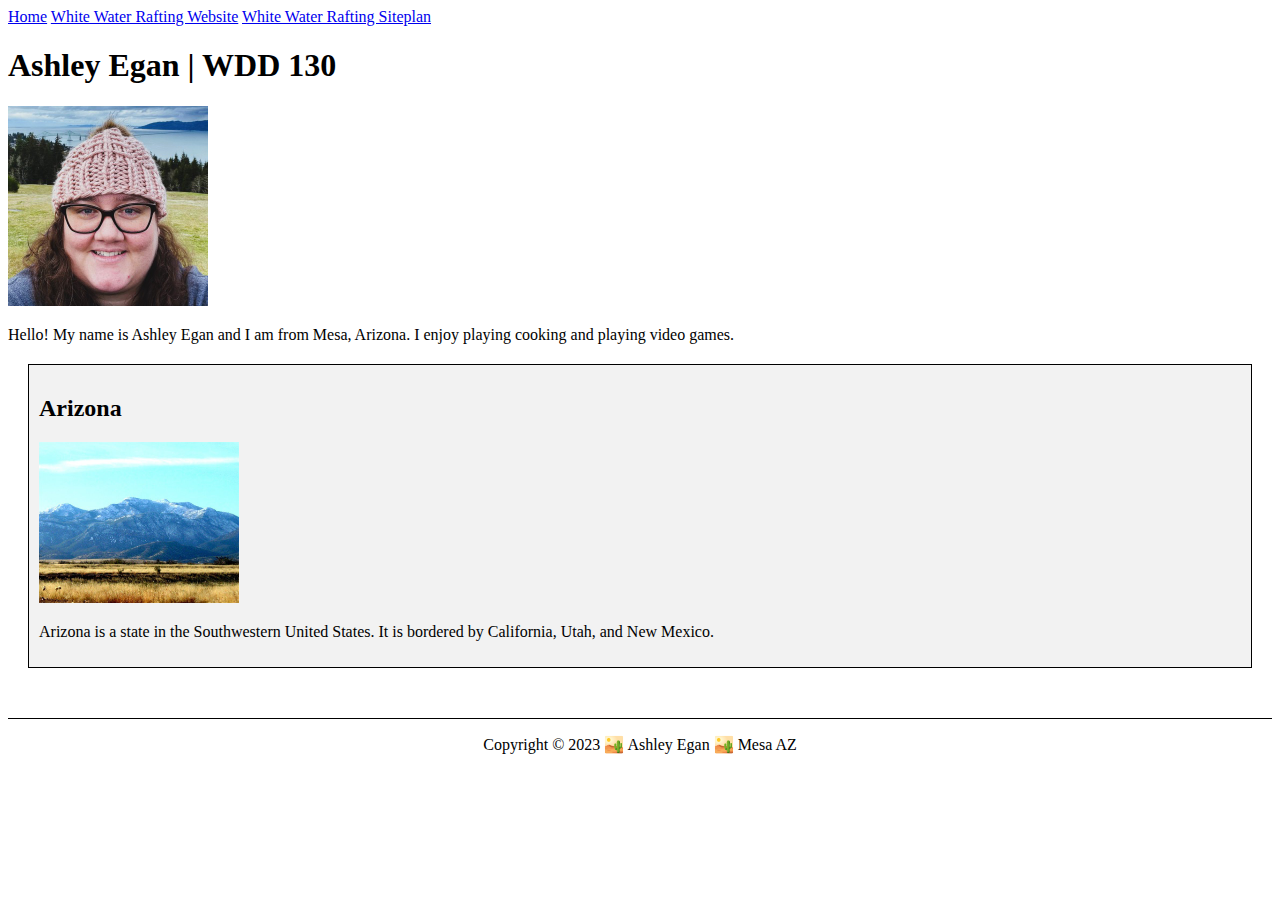
==== index.html @ d16cd0bb "Home page enhancement" ====
<!DOCTYPE html>
<html>
<head>
    <meta charset="utf-8">
    <meta name="viewport" content="width=device-width, initial-scale=1">
    <meta name="description" content="Ashley Egan's Homepage for WDD130.">
    <meta name="author" content="Ashley Egan">
    <title>Ashley Egan | WDD 130</title>
    <style>
        main {
            max-width: 840px;
        }
        aside {
            margin: 20px;
            border: 1px solid black;
            padding: 10px;
            background-color: #f2f2f2;
            color: black;
        }
        aside img {
            width: 200px;
            height: auto;
        }
        main img[src="images/profile.jpg"] {
            width: 200px;
        }
        main p {
            padding: 0;
        }
        footer {
            margin-top: 50px;
            border-top: 1px solid black;
            text-align: center;
        }
    </style>
</head>
<body>
    <header>
        <nav>
            <a href="#">Home</a>
            <a href="wwr/">White Water Rafting Website</a>
            <a href="wwr/site-plan-rafting.html">White Water Rafting Siteplan</a>
        </nav>
    </header>

	<main>
		<h1>Ashley Egan | WDD 130</h1>
		<img src="images/profile.jpg" alt="Hello, my name is Ashley Egan">
		<p>Hello! My name is Ashley Egan and I am from Mesa, Arizona. I enjoy playing cooking and playing video games.</p>
	</main>
	<aside>
		<h2>Arizona</h2>
		<img src="images/arizona.jpg" alt="Arizona landscape">
		<p>Arizona is a state in the Southwestern United States. It is bordered by California, Utah, and New Mexico.</p>
	</aside>
	<footer>
		<p>Copyright © 2023 🏜️ Ashley Egan 🏜️ Mesa AZ</p>
	</footer>
	
</body>
</html>
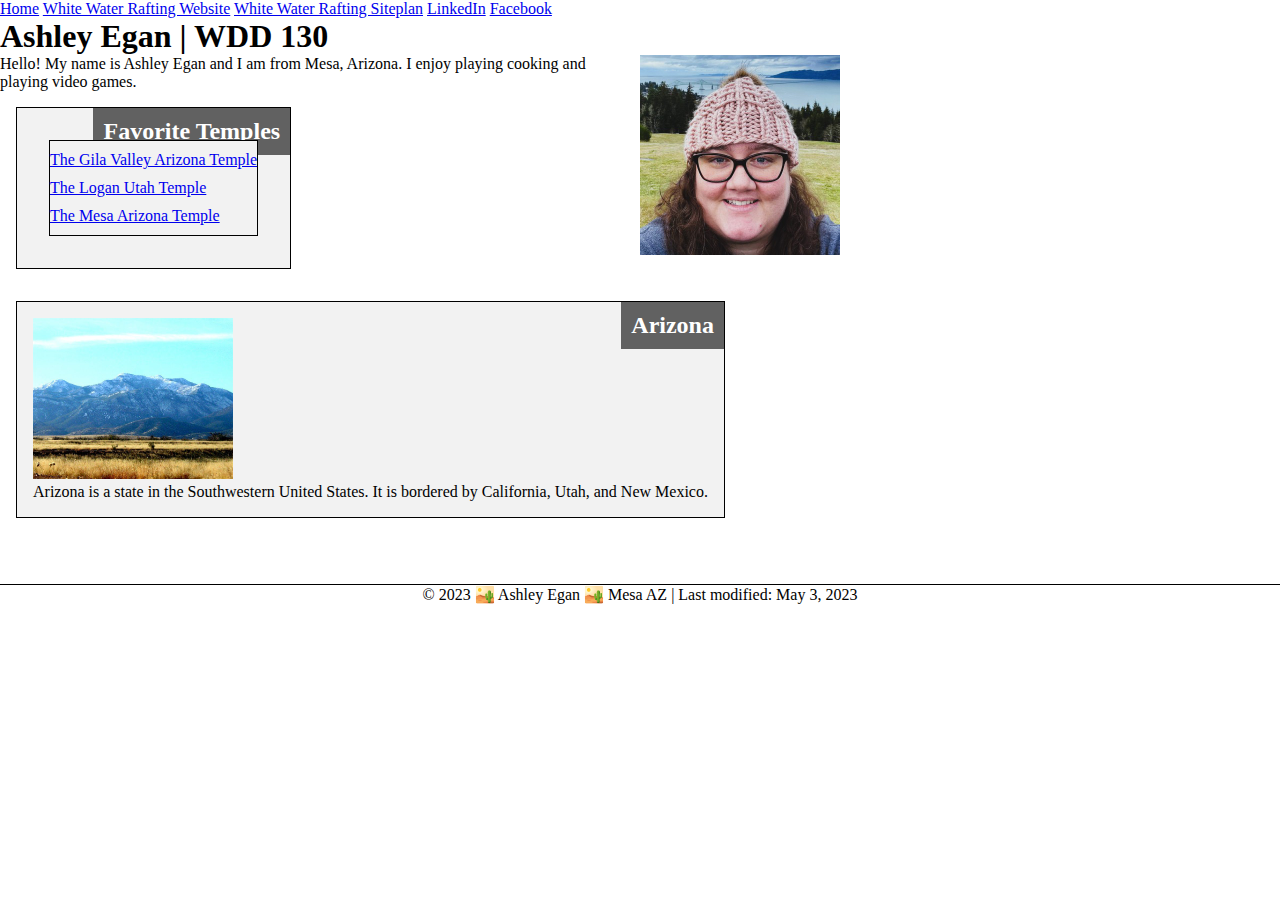
==== commit bb2a8f56: "Week 3" ====
--- a/index.html
+++ b/index.html
@@ -7,6 +7,11 @@
     <meta name="author" content="Ashley Egan">
     <title>Ashley Egan | WDD 130</title>
     <style>
+        * {
+            margin: 0;
+            padding: 0;
+            box-sizing: border-box;
+        }
         main {
             max-width: 840px;
         }
@@ -22,6 +27,8 @@
             height: auto;
         }
         main img[src="images/profile.jpg"] {
+            float: right;
+            margin-left: 10px;
             width: 200px;
         }
         main p {
@@ -32,6 +39,44 @@
             border-top: 1px solid black;
             text-align: center;
         }
+        .box {
+            display: inline-block;
+            margin: 10px;
+            padding: 10px;
+            border: 1px solid black;
+            background-color: #f2f2f2;
+        }
+        .box ul {
+            list-style-type: none;
+            padding: 0;
+        }
+        .box ul li {
+            margin: 10px 0;
+        }
+        /* ================================
+   Class Selectors
+   ================================= */
+        .box {
+            margin: 1rem;
+            padding: 1rem;
+            border: 1px solid black;
+            background-color: #f2f2f2;
+            color: black;
+        }
+        .box {
+            position: relative;
+        }
+        .box h2 {
+            position: absolute;
+            top: 0;
+            right: 0;
+            margin: 0;
+            padding: 10px;
+            background-color: rgba(0, 0, 0, 0.6);
+            color: white;
+        }
+
+
     </style>
 </head>
 <body>
@@ -40,22 +85,34 @@
             <a href="#">Home</a>
             <a href="wwr/">White Water Rafting Website</a>
             <a href="wwr/site-plan-rafting.html">White Water Rafting Siteplan</a>
+            <a href="https://www.linkedin.com/">LinkedIn</a>
+            <a href="https://www.facebook.com/">Facebook</a>
         </nav>
     </header>
 
-	<main>
-		<h1>Ashley Egan | WDD 130</h1>
-		<img src="images/profile.jpg" alt="Hello, my name is Ashley Egan">
-		<p>Hello! My name is Ashley Egan and I am from Mesa, Arizona. I enjoy playing cooking and playing video games.</p>
-	</main>
-	<aside>
-		<h2>Arizona</h2>
-		<img src="images/arizona.jpg" alt="Arizona landscape">
-		<p>Arizona is a state in the Southwestern United States. It is bordered by California, Utah, and New Mexico.</p>
-	</aside>
-	<footer>
-		<p>Copyright © 2023 🏜️ Ashley Egan 🏜️ Mesa AZ</p>
-	</footer>
-	
+<main>
+	<h1>Ashley Egan | WDD 130</h1>
+	<img src="images/profile.jpg" alt="Hello, my name is Ashley Egan">
+	<p>Hello! My name is Ashley Egan and I am from Mesa, Arizona. I enjoy playing cooking and playing video games.</p>
+
+    <div class="box">
+        <h2>Favorite Temples</h2>
+        <ul class="box">
+          <li><a href="https://www.churchofjesuschrist.org/temples/details/the-gila-valley-arizona-temple?lang=eng" target="_blank">The Gila Valley Arizona Temple</a></li>
+          <li><a href="https://www.churchofjesuschrist.org/temples/details/logan-utah-temple?lang=eng" target="_blank">The Logan Utah Temple</a></li>
+          <li><a href="https://www.churchofjesuschrist.org/temples/details/mesa-arizona-temple?lang=eng" target="_blank">The Mesa Arizona Temple</a></li>
+        </ul>
+      </div>
+      
+</main>
+<aside class="box">
+	<h2>Arizona</h2>
+	<img src="images/arizona.jpg" alt="Arizona landscape">
+	<p>Arizona is a state in the Southwestern United States. It is bordered by California, Utah, and New Mexico.</p>
+</aside>
+<footer>
+	<p>&copy; 2023 🏜️ Ashley Egan 🏜️ Mesa AZ | Last modified: May 3, 2023</p>
+</footer>
 </body>
+<!-- Last modified: May 3, 2023 -->
 </html>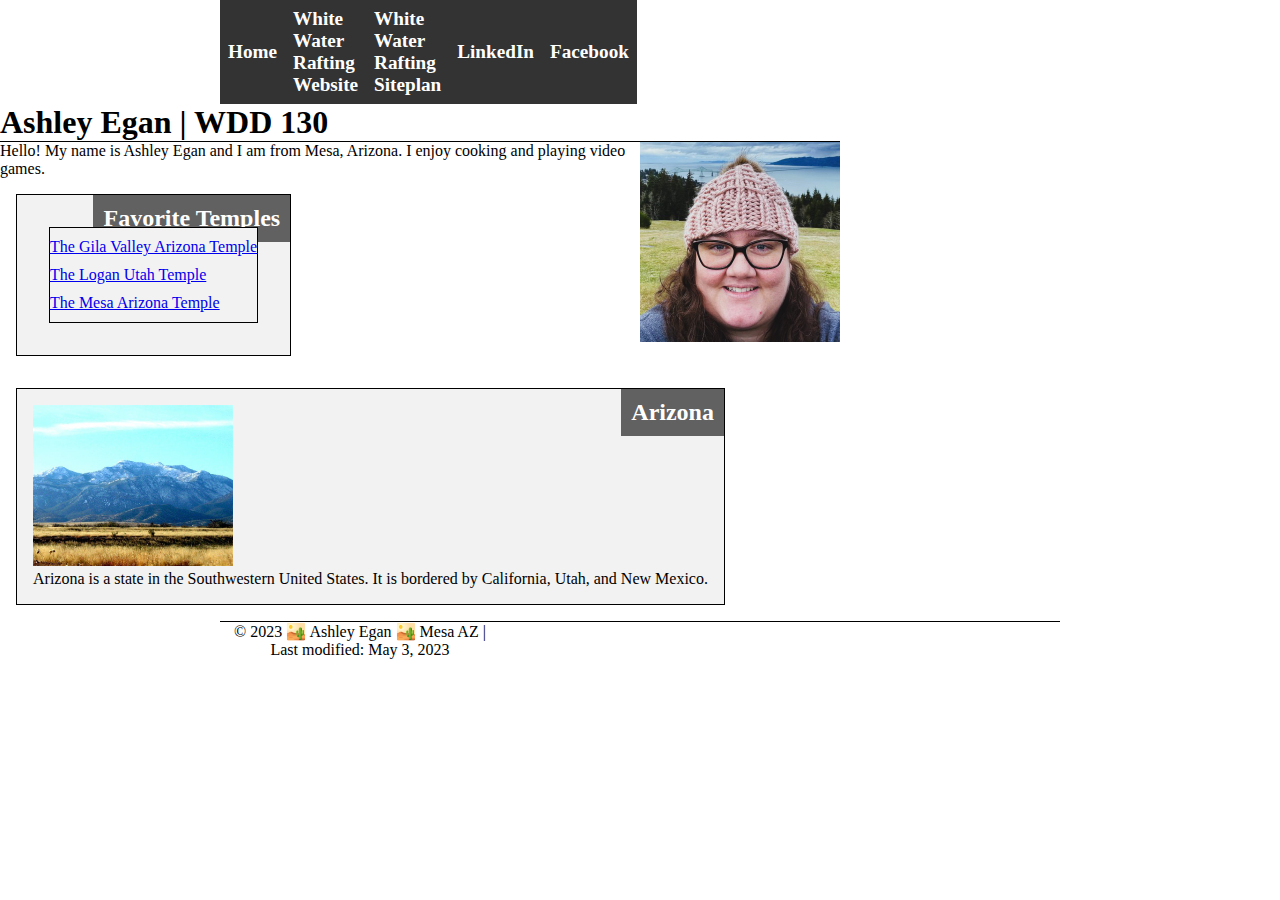
==== commit 4e010595: "w04" ====
--- a/index.html
+++ b/index.html
@@ -7,38 +7,55 @@
     <meta name="author" content="Ashley Egan">
     <title>Ashley Egan | WDD 130</title>
     <style>
-        * {
+        *{
             margin: 0;
             padding: 0;
             box-sizing: border-box;
         }
+
+        .grid header,
+        .grid footer {
+            max-width: 840px;
+            margin: 0 auto;
+            display: grid;
+            grid-template-columns: 1fr 2fr;
+        }
+
         main {
             max-width: 840px;
         }
+
         aside {
-            margin: 20px;
+            margin: 50px;
             border: 1px solid black;
             padding: 10px;
             background-color: #f2f2f2;
             color: black;
         }
+
         aside img {
             width: 200px;
             height: auto;
         }
+
         main img[src="images/profile.jpg"] {
             float: right;
             margin-left: 10px;
             width: 200px;
         }
+
         main p {
             padding: 0;
         }
+
         footer {
             margin-top: 50px;
             border-top: 1px solid black;
             text-align: center;
+            display: grid;
+            grid-template-columns: 1fr 2fr;
         }
+
         .box {
             display: inline-block;
             margin: 10px;
@@ -46,26 +63,33 @@
             border: 1px solid black;
             background-color: #f2f2f2;
         }
+
         .box ul {
             list-style-type: none;
             padding: 0;
         }
+
         .box ul li {
             margin: 10px 0;
         }
-        /* ================================
-   Class Selectors
-   ================================= */
+
+        h1 {
+            border-bottom: 1px solid black;
+        }
+
+            /* ================================
+            Class Selectors
+            ================================= */
+
         .box {
             margin: 1rem;
             padding: 1rem;
             border: 1px solid black;
             background-color: #f2f2f2;
             color: black;
-        }
-        .box {
             position: relative;
         }
+
         .box h2 {
             position: absolute;
             top: 0;
@@ -76,43 +100,62 @@
             color: white;
         }
 
+        header nav {
+            display: flex;
+            justify-content: space-evenly;
+            align-items: center;
+            background-color: #333;
+            color: white;
+        }
 
-    </style>
+        nav a {
+            display: block;
+            padding: 0.5rem;
+            text-decoration: none;
+            font-size: 1.2rem;
+            font-weight: 700;
+            color: #fff;
+        }
+
+      </style>
+      
 </head>
 <body>
-    <header>
-        <nav>
-            <a href="#">Home</a>
-            <a href="wwr/">White Water Rafting Website</a>
-            <a href="wwr/site-plan-rafting.html">White Water Rafting Siteplan</a>
-            <a href="https://www.linkedin.com/">LinkedIn</a>
-            <a href="https://www.facebook.com/">Facebook</a>
-        </nav>
-    </header>
+    <div class="grid">
+        <header>
+            <nav>
+                <a href="#">Home</a>
+                <a href="wwr/about.html">White Water Rafting Website</a>
+                <a href="wwr/site-plan-rafting.html">White Water Rafting Siteplan</a>
+                <a href="https://www.linkedin.com/">LinkedIn</a>
+                <a href="https://www.facebook.com/">Facebook</a>
+            </nav>
+        </header>
 
-<main>
-	<h1>Ashley Egan | WDD 130</h1>
-	<img src="images/profile.jpg" alt="Hello, my name is Ashley Egan">
-	<p>Hello! My name is Ashley Egan and I am from Mesa, Arizona. I enjoy playing cooking and playing video games.</p>
+        <main>
+            <h1>Ashley Egan | WDD 130</h1>
+            <img src="images/profile.jpg" alt="Hello, my name is Ashley Egan">
+            <p>Hello! My name is Ashley Egan and I am from Mesa, Arizona. I enjoy cooking and playing video games.</p>
 
-    <div class="box">
-        <h2>Favorite Temples</h2>
-        <ul class="box">
-          <li><a href="https://www.churchofjesuschrist.org/temples/details/the-gila-valley-arizona-temple?lang=eng" target="_blank">The Gila Valley Arizona Temple</a></li>
-          <li><a href="https://www.churchofjesuschrist.org/temples/details/logan-utah-temple?lang=eng" target="_blank">The Logan Utah Temple</a></li>
-          <li><a href="https://www.churchofjesuschrist.org/temples/details/mesa-arizona-temple?lang=eng" target="_blank">The Mesa Arizona Temple</a></li>
-        </ul>
-      </div>
-      
-</main>
-<aside class="box">
-	<h2>Arizona</h2>
-	<img src="images/arizona.jpg" alt="Arizona landscape">
-	<p>Arizona is a state in the Southwestern United States. It is bordered by California, Utah, and New Mexico.</p>
-</aside>
-<footer>
-	<p>&copy; 2023 🏜️ Ashley Egan 🏜️ Mesa AZ | Last modified: May 3, 2023</p>
-</footer>
+            <div class="box">
+                <h2>Favorite Temples</h2>
+                <ul class="box">
+                <li><a href="https://www.churchofjesuschrist.org/temples/details/the-gila-valley-arizona-temple?lang=eng" target="_blank">The Gila Valley Arizona Temple</a></li>
+                <li><a href="https://www.churchofjesuschrist.org/temples/details/logan-utah-temple?lang=eng" target="_blank">The Logan Utah Temple</a></li>
+                <li><a href="https://www.churchofjesuschrist.org/temples/details/mesa-arizona-temple?lang=eng" target="_blank">The Mesa Arizona Temple</a></li>
+                </ul>
+            </div>
+            
+        </main>
+        <aside class="box">
+            <h2>Arizona</h2>
+            <img src="images/arizona.jpg" alt="Arizona landscape">
+            <p>Arizona is a state in the Southwestern United States. It is bordered by California, Utah, and New Mexico.</p>
+        </aside>
+        <footer>
+            <p>&copy; 2023 🏜️ Ashley Egan 🏜️ Mesa AZ | Last modified: May 3, 2023</p>
+        </footer>
+    </div>
 </body>
 <!-- Last modified: May 3, 2023 -->
 </html>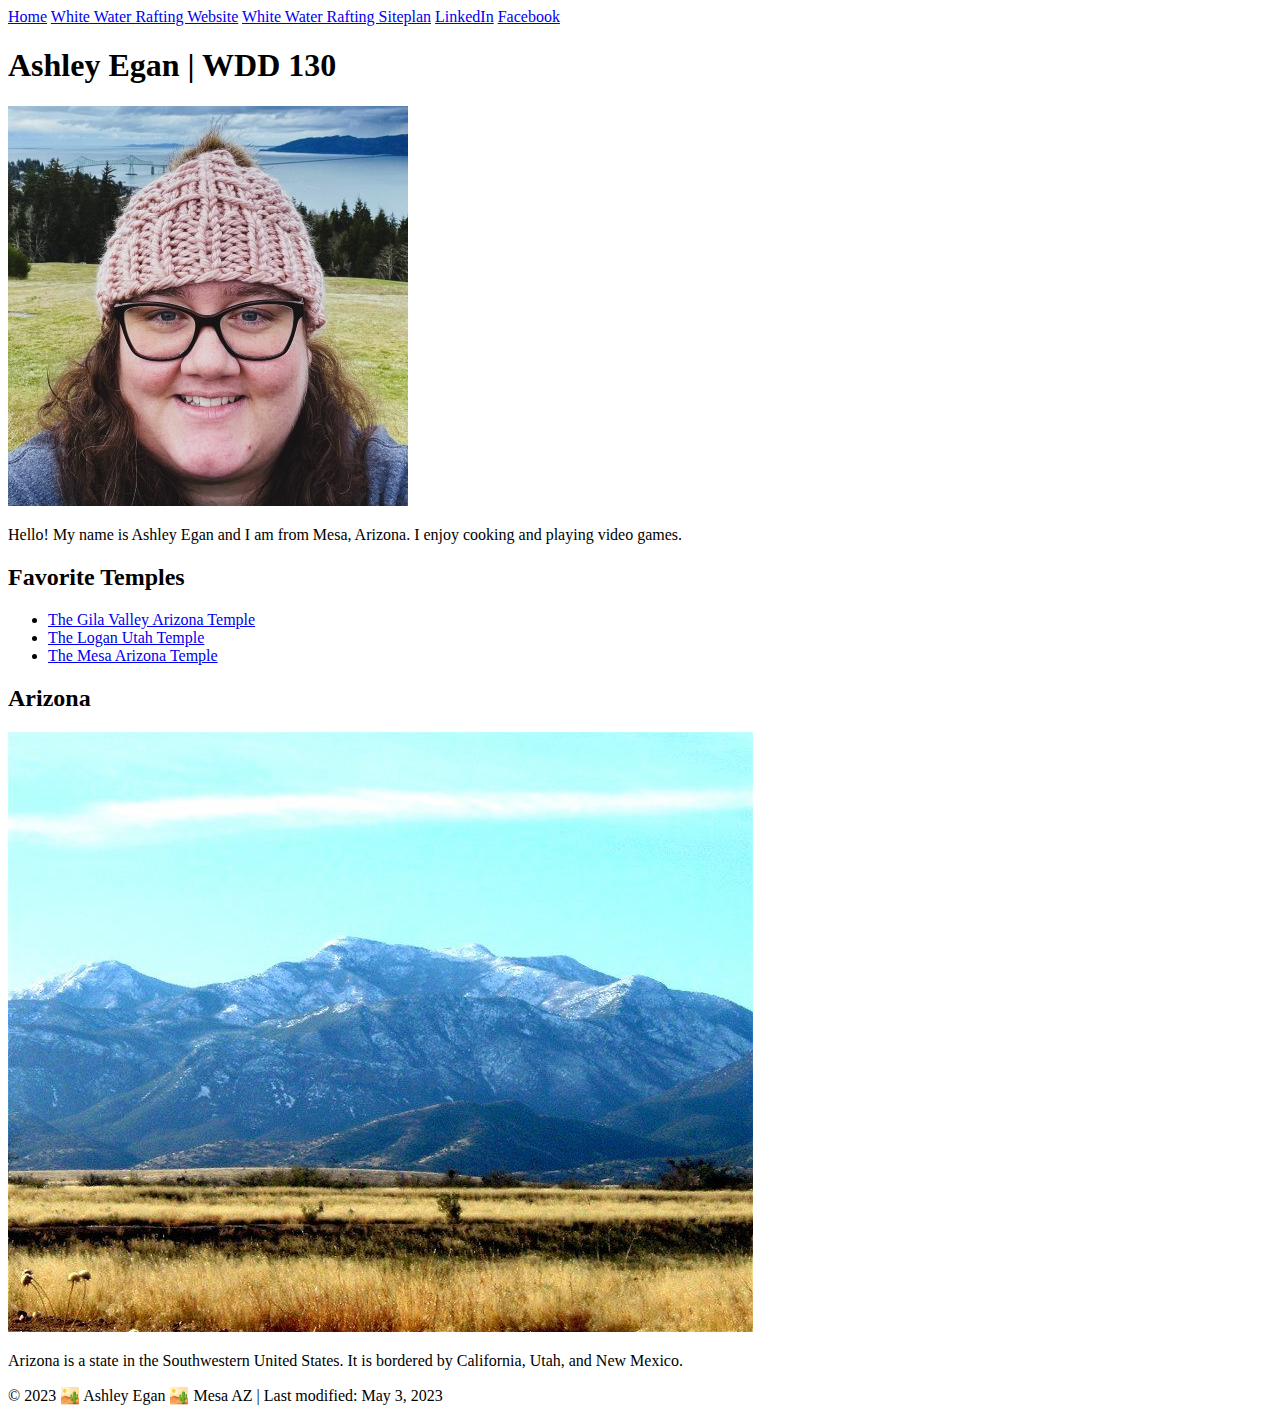
==== commit 6713234f: "c" ====
--- a/index.html
+++ b/index.html
@@ -6,118 +6,7 @@
     <meta name="description" content="Ashley Egan's Homepage for WDD130.">
     <meta name="author" content="Ashley Egan">
     <title>Ashley Egan | WDD 130</title>
-    <style>
-        *{
-            margin: 0;
-            padding: 0;
-            box-sizing: border-box;
-        }
-
-        .grid header,
-        .grid footer {
-            max-width: 840px;
-            margin: 0 auto;
-            display: grid;
-            grid-template-columns: 1fr 2fr;
-        }
-
-        main {
-            max-width: 840px;
-        }
-
-        aside {
-            margin: 50px;
-            border: 1px solid black;
-            padding: 10px;
-            background-color: #f2f2f2;
-            color: black;
-        }
-
-        aside img {
-            width: 200px;
-            height: auto;
-        }
-
-        main img[src="images/profile.jpg"] {
-            float: right;
-            margin-left: 10px;
-            width: 200px;
-        }
-
-        main p {
-            padding: 0;
-        }
-
-        footer {
-            margin-top: 50px;
-            border-top: 1px solid black;
-            text-align: center;
-            display: grid;
-            grid-template-columns: 1fr 2fr;
-        }
-
-        .box {
-            display: inline-block;
-            margin: 10px;
-            padding: 10px;
-            border: 1px solid black;
-            background-color: #f2f2f2;
-        }
-
-        .box ul {
-            list-style-type: none;
-            padding: 0;
-        }
-
-        .box ul li {
-            margin: 10px 0;
-        }
-
-        h1 {
-            border-bottom: 1px solid black;
-        }
-
-            /* ================================
-            Class Selectors
-            ================================= */
-
-        .box {
-            margin: 1rem;
-            padding: 1rem;
-            border: 1px solid black;
-            background-color: #f2f2f2;
-            color: black;
-            position: relative;
-        }
-
-        .box h2 {
-            position: absolute;
-            top: 0;
-            right: 0;
-            margin: 0;
-            padding: 10px;
-            background-color: rgba(0, 0, 0, 0.6);
-            color: white;
-        }
-
-        header nav {
-            display: flex;
-            justify-content: space-evenly;
-            align-items: center;
-            background-color: #333;
-            color: white;
-        }
-
-        nav a {
-            display: block;
-            padding: 0.5rem;
-            text-decoration: none;
-            font-size: 1.2rem;
-            font-weight: 700;
-            color: #fff;
-        }
-
-      </style>
+    <link rel="stylesheet" href="styles/styles.css"> <!-- This is where you will link your CSS file -->
       
 </head>
 <body>
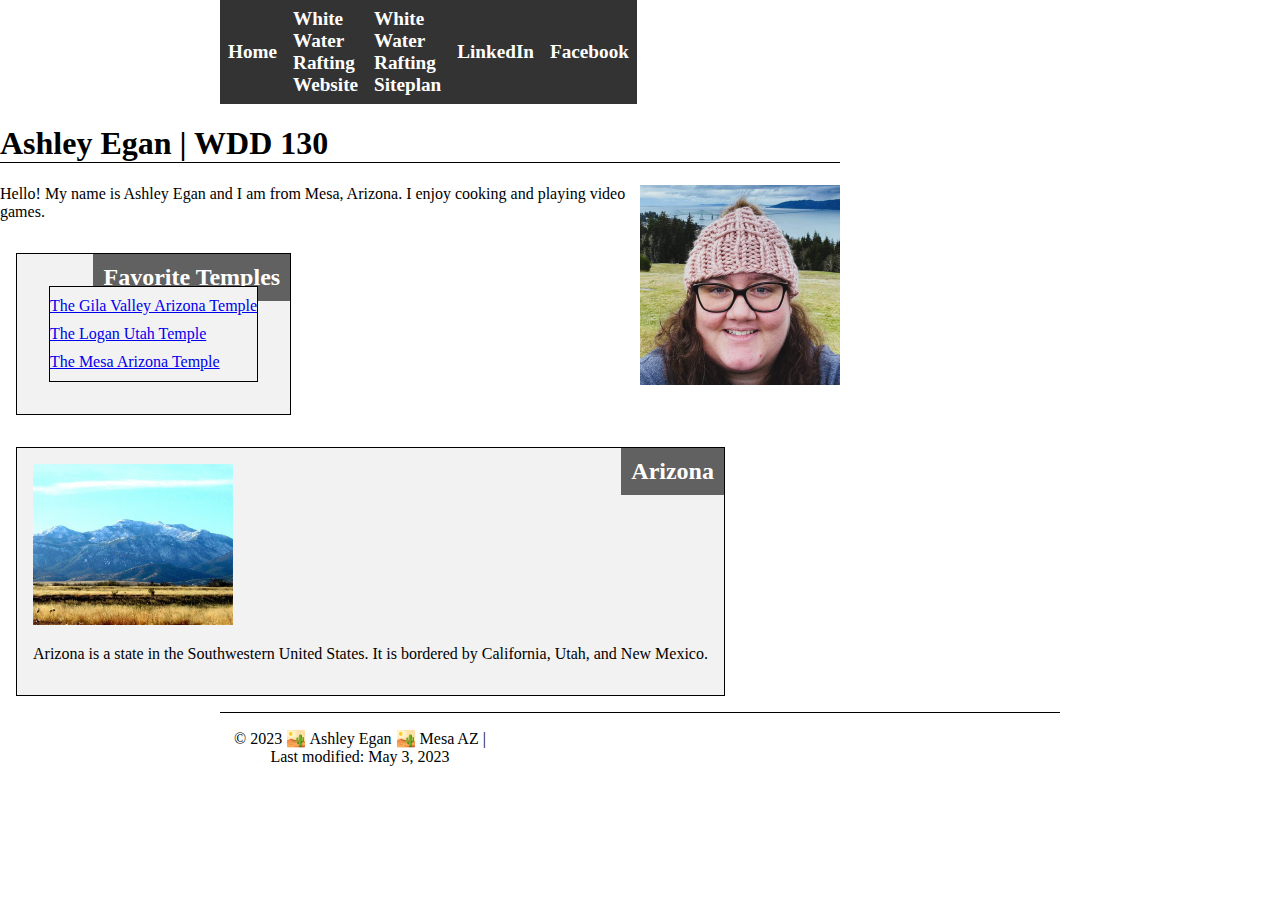
==== commit 602a5e61: "done" ====
--- a/index.html
+++ b/index.html
@@ -6,7 +6,7 @@
     <meta name="description" content="Ashley Egan's Homepage for WDD130.">
     <meta name="author" content="Ashley Egan">
     <title>Ashley Egan | WDD 130</title>
-    <link rel="stylesheet" href="styles/styles.css"> <!-- This is where you will link your CSS file -->
+    <link rel="stylesheet" href="wwr/styles/styles.css"> <!-- This is where you will link your CSS file -->
       
 </head>
 <body>
--- a/wwr/styles/styles.css
+++ b/wwr/styles/styles.css
@@ -0,0 +1,109 @@
+body{
+    margin: 0;
+    padding: 0;
+    box-sizing: border-box;
+}
+
+.grid header,
+.grid footer {
+    max-width: 840px;
+    margin: 0 auto;
+    display: grid;
+    grid-template-columns: 1fr 2fr;
+}
+
+main {
+    max-width: 840px;
+}
+
+aside {
+    margin: 50px;
+    border: 1px solid black;
+    padding: 10px;
+    background-color: #f2f2f2;
+    color: black;
+}
+
+aside img {
+    width: 200px;
+    height: auto;
+}
+
+main img[src="images/profile.jpg"] {
+    float: right;
+    margin-left: 10px;
+    width: 200px;
+}
+
+main p {
+    padding: 0;
+}
+
+footer {
+    margin-top: 50px;
+    border-top: 1px solid black;
+    text-align: center;
+    display: grid;
+    grid-template-columns: 1fr 2fr;
+}
+
+.box {
+    display: inline-block;
+    margin: 10px;
+    padding: 10px;
+    border: 1px solid black;
+    background-color: #f2f2f2;
+}
+
+.box ul {
+    list-style-type: none;
+    padding: 0;
+}
+
+.box ul li {
+    margin: 10px 0;
+}
+
+h1 {
+    border-bottom: 1px solid black;
+}
+
+/* ================================
+Class Selectors
+================================= */
+
+.box {
+    margin: 1rem;
+    padding: 1rem;
+    border: 1px solid black;
+    background-color: #f2f2f2;
+    color: black;
+    position: relative;
+}
+
+.box h2 {
+    position: absolute;
+    top: 0;
+    right: 0;
+    margin: 0;
+    padding: 10px;
+    background-color: rgba(0, 0, 0, 0.6);
+    color: white;
+}
+
+header nav {
+    display: flex;
+    justify-content: space-evenly;
+    align-items: center;
+    background-color: #333;
+    color: white;
+}
+
+nav a {
+    display: block;
+    padding: 0.5rem;
+    text-decoration: none;
+    font-size: 1.2rem;
+    font-weight: 700;
+    color: #fff;
+}
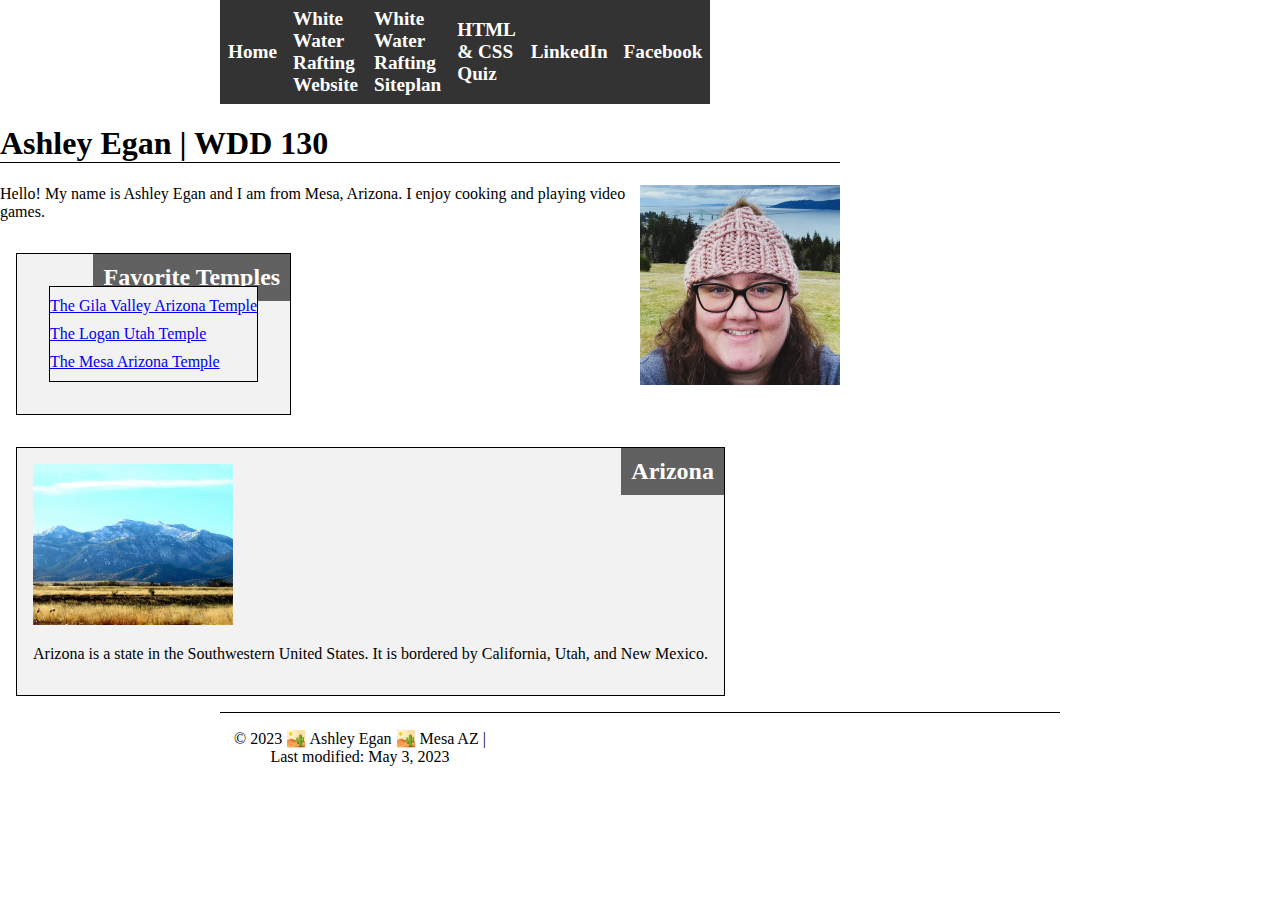
==== commit c05fb123: "quiz" ====
--- a/index.html
+++ b/index.html
@@ -16,6 +16,7 @@
                 <a href="#">Home</a>
                 <a href="wwr/about.html">White Water Rafting Website</a>
                 <a href="wwr/site-plan-rafting.html">White Water Rafting Siteplan</a>
+                <a href="wwr/quiz.html">HTML & CSS Quiz</a>
                 <a href="https://www.linkedin.com/">LinkedIn</a>
                 <a href="https://www.facebook.com/">Facebook</a>
             </nav>
